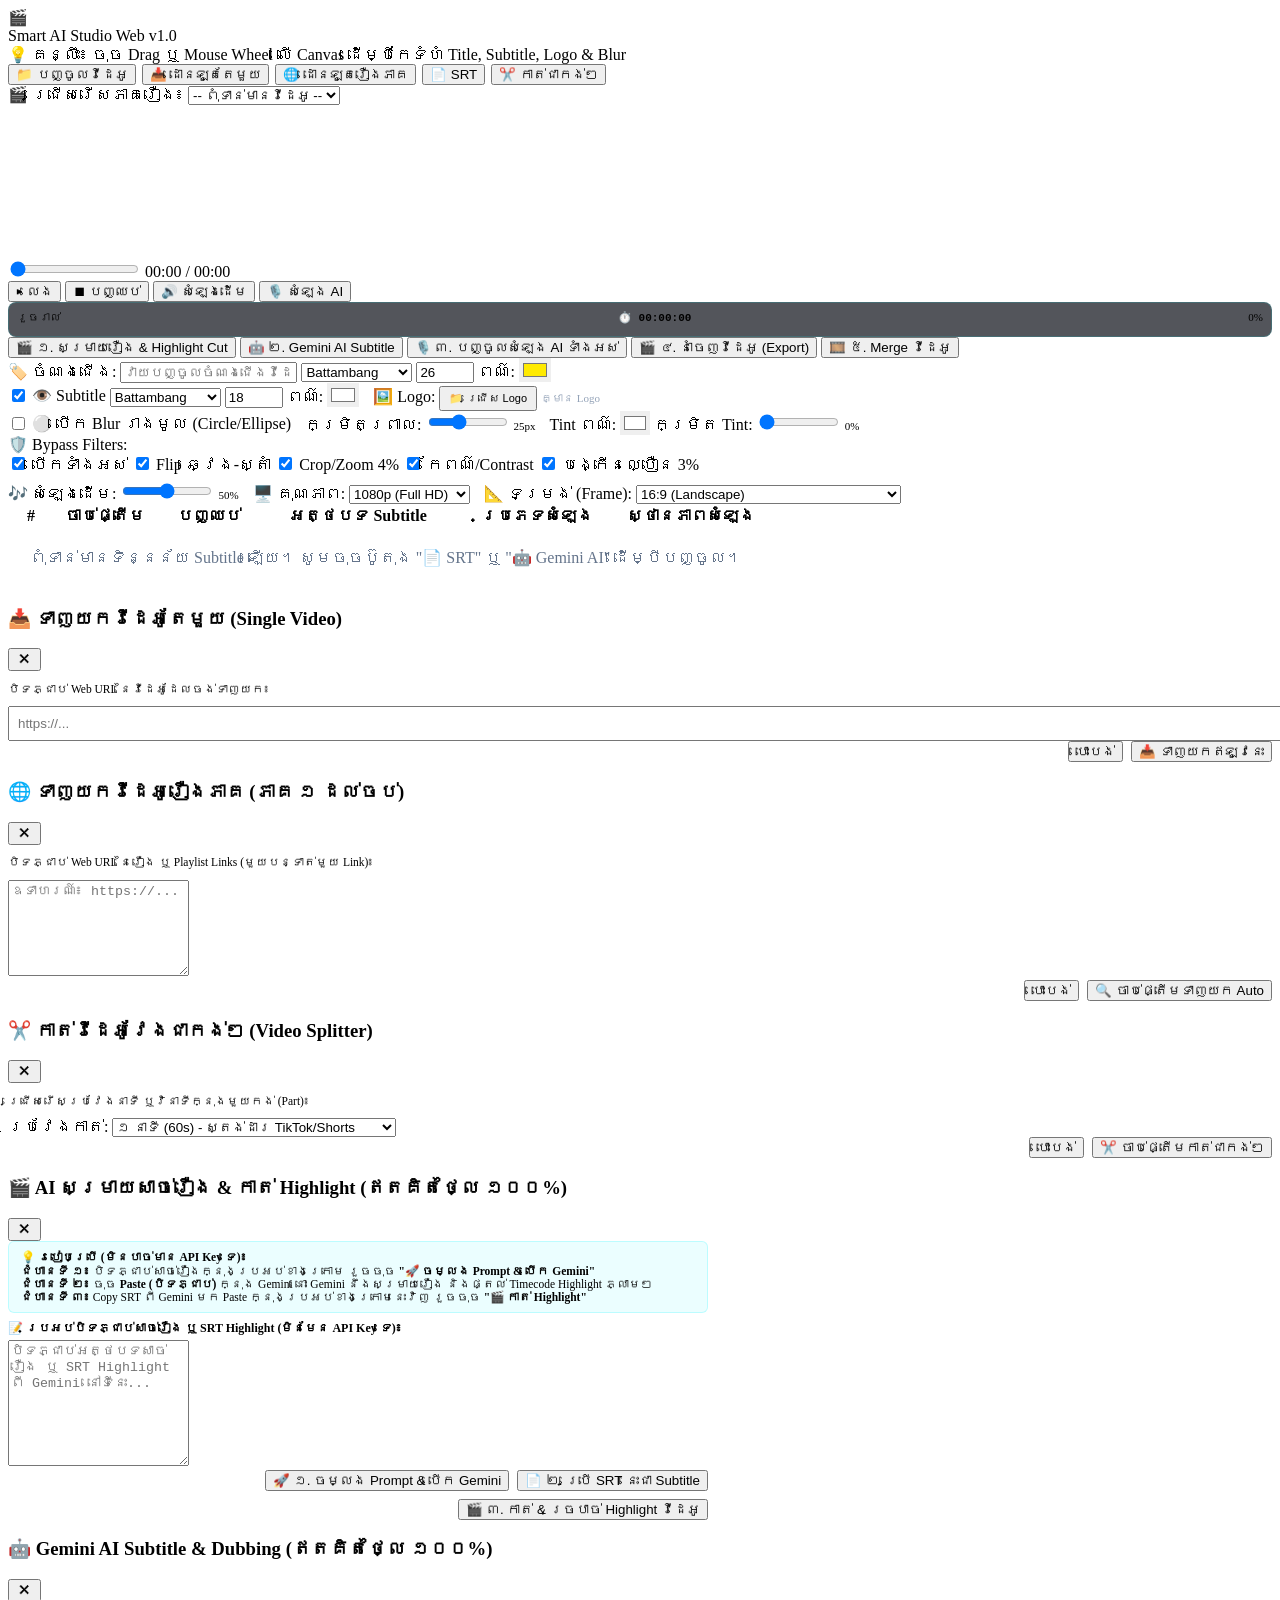
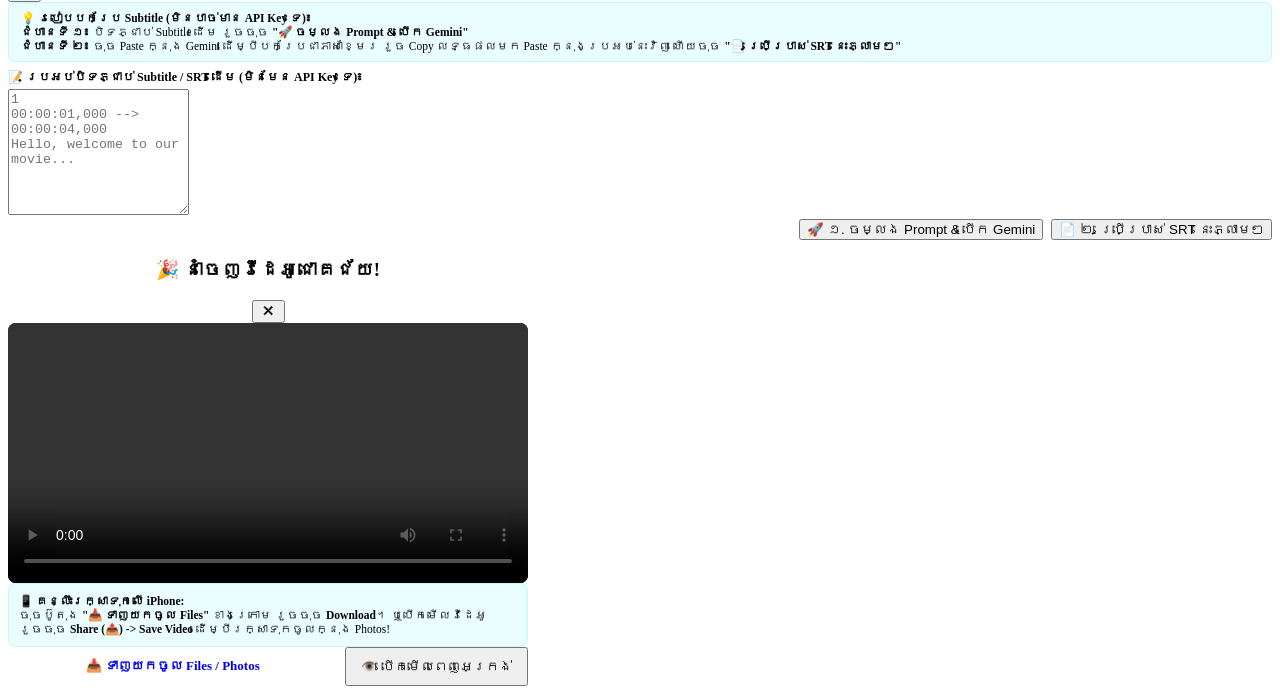
==== index.html @ 4a19218b "Add files via upload" ====
<!DOCTYPE html>
<html lang="km">
<head>
    <meta charset="UTF-8">
    <meta name="viewport" content="width=device-width, initial-scale=1.0">
    <title>Smart AI Studio Web - កម្មវិធីបញ្ចូលសំឡេង AI & កាត់តវីដេអូ</title>
    <link rel="stylesheet" href="css/style.css?v=3.0">
</head>


<body>

    <!-- Header -->
    <header>
        <div class="logo-area">
            <div class="logo-icon">🎬</div>
            <div class="app-title">Smart AI Studio Web v1.0</div>
        </div>
        <div class="header-status" id="header-status-text">
            <span>💡 គន្លឹះ៖ ចុច Drag ឬ Mouse Wheel លើ Canvas ដើម្បីកែទំហំ Title, Subtitle, Logo & Blur</span>
        </div>
    </header>

    <!-- Main Workspace -->
    <div class="main-wrapper">

        <!-- LEFT PANEL: Video Player & Episode Manager -->
        <div class="panel">
            <div style="display: flex; gap: 6px; flex-wrap: wrap;">
                <input type="file" id="video-file-input" accept="video/*" style="display: none;">
                <button class="btn btn-blue" id="btn-browse-video">📁 បញ្ចូលវីដេអូ</button>
                <button class="btn btn-teal" id="btn-modal-single-dl">📥 ដោនឡូតតែមួយ</button>
                <button class="btn btn-purple" id="btn-modal-download">🌐 ដោនឡូតរឿងភាគ</button>
                <input type="file" id="srt-file-input" accept=".srt" style="display: none;">
                <button class="btn btn-green" id="btn-browse-srt">📄 SRT</button>
                <button class="btn btn-orange" id="btn-modal-split">✂️ កាត់ជាកង់ៗ</button>
            </div>

            <!-- Series Episode Dropdown -->
            <div class="series-select-box">
                <label>🎬 ជ្រើសរើសភាគរឿង៖</label>
                <select id="select-episode" style="flex: 1;">
                    <option value="">-- ពុំទាន់មានវីដេអូ --</option>
                </select>
            </div>

            <!-- Video Player & Canvas Interactive Overlay -->
            <div class="video-canvas-container" id="canvas-container">
                <video id="main-video" playsinline crossOrigin="anonymous"></video>
                <canvas id="overlay-canvas"></canvas>
            </div>

            <!-- Player Controls -->
            <div class="player-controls">
                <div class="slider-row">
                    <input type="range" id="video-seek-slider" min="0" max="100" value="0" step="0.1">
                    <span class="time-display" id="time-display">00:00 / 00:00</span>
                </div>
                <div class="playback-buttons">
                    <button class="btn btn-blue" id="btn-play-pause">▶ លេង</button>
                    <button class="btn btn-stop" id="btn-stop">⏹ បញ្ឈប់</button>
                    <button class="btn btn-orange" id="btn-mute-orig">🔊 សំឡេងដើម</button>
                    <button class="btn btn-teal" id="btn-mute-tts">🎙️ សំឡេង AI</button>
                </div>
            </div>

            <!-- Progress Bar & Timer Status -->
            <div style="display: flex; flex-direction: column; gap: 4px; background: rgba(10, 14, 22, 0.7); padding: 8px; border-radius: 8px; border: 1px solid rgba(0, 242, 254, 0.15);">
                <div style="display: flex; justify-content: space-between; font-size: 11px; color: var(--accent-cyan);">
                    <span id="task-status-label">រួចរាល់</span>
                    <span id="task-timer-label" style="color: var(--accent-gold); font-weight: bold; font-family: monospace;">⏱️ 00:00:00</span>
                    <span id="task-progress-percent">0%</span>
                </div>
                <div class="progress-container">
                    <div class="progress-bar-fill" id="progress-bar-fill"></div>
                </div>
            </div>
        </div>

        <!-- RIGHT PANEL: AI Workflow, Overlays & Subtitles -->
        <div class="panel">
            
            <!-- Top Workflow Actions -->
            <div class="top-action-bar">
                <button class="btn btn-purple" id="btn-modal-recap">🎬 ១. សម្រាយរឿង & Highlight Cut</button>
                <button class="btn btn-green" id="btn-modal-gemini">🤖 ២. Gemini AI Subtitle</button>
                <button class="btn btn-blue" id="btn-batch-tts">🎙️ ៣. បញ្ចូលសំឡេង AI ទាំងអស់</button>
                <button class="btn btn-export" id="btn-export-video">🎬 ៤. នាំចេញវីដេអូ (Export)</button>
                <button class="btn btn-purple" id="btn-merge-all">🎞️ ៥. Merge វីដេអូ</button>
            </div>

            <!-- Overlay Configuration Box (Title, Subtitle, Logo, Circle Blur, Anti-Copyright) -->
            <div class="overlay-options-card">
                
                <!-- Row 1: Title -->
                <div class="option-row">
                    <label style="color: var(--accent-gold);">🏷️ ចំណងជើង:</label>
                    <input type="text" id="input-title-text" placeholder="វាយបញ្ចូលចំណងជើងវីដេអូ..." style="flex: 1;">
                    
                    <select id="select-title-font">
                        <option value="Battambang">Battambang</option>
                        <option value="Kantumruy Pro">Kantumruy Pro</option>
                    </select>

                    <input type="number" id="input-title-size" value="26" min="12" max="100" style="width: 50px;">
                    
                    <label>ពណ៌:</label>
                    <input type="color" id="input-title-color" value="#FFEA00" style="width: 32px; height: 24px; border: none; cursor: pointer;">
                </div>

                <!-- Row 2: Subtitle & Logo -->
                <div class="option-row">
                    <label style="color: var(--accent-green); display: inline-flex; align-items: center; gap: 4px;">
                        <input type="checkbox" id="chk-show-subtitles" checked> 👁️ Subtitle
                    </label>

                    <select id="select-sub-font">
                        <option value="Battambang">Battambang</option>
                        <option value="Kantumruy Pro">Kantumruy Pro</option>
                    </select>
                    
                    <input type="number" id="input-sub-size" value="18" min="10" max="60" style="width: 50px;">
                    
                    <label>ពណ៌:</label>
                    <input type="color" id="input-sub-color" value="#FFFFFF" style="width: 32px; height: 24px; border: none; cursor: pointer;">

                    <label style="color: var(--accent-cyan); margin-left: 10px;">🖼️ Logo:</label>
                    <input type="file" id="logo-file-input" accept="image/*" style="display: none;">
                    <button class="btn btn-teal" id="btn-browse-logo" style="padding: 4px 8px; font-size: 11px;">📁 ជ្រើស Logo</button>
                    <span id="label-logo-name" style="font-size: 11px; color: #94a3b8;">គ្មាន Logo</span>
                </div>

                <!-- Row 3: Circle / Ellipse Blur -->
                <div class="option-row">
                    <label style="color: var(--accent-cyan); display: inline-flex; align-items: center; gap: 4px;">
                        <input type="checkbox" id="chk-blur"> ⚪ បើក Blur រាងមូល (Circle/Ellipse)
                    </label>

                    <label style="color: var(--accent-gold); margin-left: 10px;">កម្រិតព្រាល:</label>
                    <input type="range" id="slider-blur-strength" min="5" max="60" value="25" style="width: 80px;">
                    <span id="label-blur-strength-val" style="font-size: 11px; color: var(--accent-gold);">25px</span>

                    <label style="margin-left: 10px;">Tint ពណ៌:</label>
                    <input type="color" id="input-blur-tint" value="#FFFFFF" style="width: 30px; height: 24px; border: none; cursor: pointer;">

                    <label>កម្រិត Tint:</label>
                    <input type="range" id="slider-blur-opacity" min="0" max="100" value="0" style="width: 80px;">
                    <span id="label-blur-opacity-val" style="font-size: 11px; color: var(--accent-gold);">0%</span>
                </div>

                <!-- Row 4: Anti-Copyright Bypass Filters -->
                <div class="option-row">
                    <label style="color: var(--accent-pink);">🛡️ Bypass Filters:</label>
                    <div class="checkbox-group">
                        <label><input type="checkbox" id="chk-anti-detect" checked> បើកទាំងអស់</label>
                        <label><input type="checkbox" id="chk-flip" checked> Flip ឆ្វេង-ស្តាំ</label>
                        <label><input type="checkbox" id="chk-crop" checked> Crop/Zoom 4%</label>
                        <label><input type="checkbox" id="chk-color" checked> កែពណ៌/Contrast</label>
                        <label><input type="checkbox" id="chk-speed" checked> បង្កើនល្បឿន 3%</label>
                    </div>
                </div>

                <!-- Row 5: Export Settings & Background Volume -->
                <div class="option-row" style="border-top: 1px solid rgba(255,255,255,0.06); padding-top: 6px;">
                    <label style="color: var(--accent-cyan);">🎶 សំឡេងដើម:</label>
                    <input type="range" id="slider-bg-vol" min="0" max="100" value="50" style="width: 90px;">
                    <span id="label-bg-vol-val" style="font-size: 11px; color: var(--accent-gold); min-width: 35px;">50%</span>

                    <label style="margin-left: 10px;">🖥️ គុណភាព:</label>
                    <select id="select-resolution">
                        <option value="720p (HD)">720p (HD)</option>
                        <option value="1080p (Full HD)" selected>1080p (Full HD)</option>
                        <option value="2K (1440p)">2K (1440p)</option>
                        <option value="4K (2160p UHD)">4K (2160p UHD)</option>
                        <option value="Original">Original</option>
                    </select>

                    <label style="margin-left: 10px;">📐 ទម្រង់ (Frame):</label>
                    <select id="select-aspect-ratio">
                        <option value="16:9 (YouTube/Landscape)" selected>16:9 (Landscape)</option>
                        <option value="9:16 (TikTok/Reels - Blur Background)">9:16 (TikTok - Blur Background ពេញលេញ)</option>
                        <option value="9:16 (TikTok/Reels - Crop Fit)">9:16 (TikTok - Crop Fit)</option>
                        <option value="Original">Original</option>
                    </select>
                </div>
            </div>

            <!-- Subtitle Data Table -->
            <div class="table-container">
                <table id="subtitles-table">
                    <thead>
                        <tr>
                            <th style="width: 40px;">#</th>
                            <th style="width: 100px;">ចាប់ផ្តើម</th>
                            <th style="width: 100px;">បញ្ឈប់</th>
                            <th>អត្ថបទ Subtitle</th>
                            <th style="width: 160px;">ប្រភេទសំឡេង</th>
                            <th style="width: 140px; text-align: center;">ស្ថានភាពសំឡេង</th>
                        </tr>
                    </thead>
                    <tbody id="subtitles-tbody">
                        <tr>
                            <td colspan="6" style="text-align: center; color: #64748b; padding: 20px;">ពុំទាន់មានទិន្នន័យ Subtitle ឡើយ។ សូមចុចប៊ូតុង "📄 SRT" ឬ "🤖 Gemini AI" ដើម្បីបញ្ចូល។</td>
                        </tr>
                    </tbody>
                </table>
            </div>
        </div>
    </div>

    <!-- MODAL: Single Video Download -->
    <div class="modal-overlay" id="modal-single-download">
        <div class="modal-card">
            <div class="modal-header">
                <h3>📥 ទាញយកវីដេអូតែមួយ (Single Video)</h3>
                <button class="btn btn-stop" id="btn-close-modal-single-dl" style="padding: 2px 8px;">✕</button>
            </div>
            <p style="font-size: 11.5px; color: var(--accent-cyan);">បិទភ្ជាប់ Web URL នៃវីដេអូដែលចង់ទាញយក៖</p>
            <input type="text" id="txt-single-download-url" placeholder="https://..." style="width: 100%; padding: 8px;">
            <div style="display: flex; justify-content: flex-end; gap: 8px;">
                <button class="btn btn-stop" id="btn-cancel-single-dl">បោះបង់</button>
                <button class="btn btn-teal" id="btn-start-single-dl">📥 ទាញយកឥឡូវនេះ</button>
            </div>
        </div>
    </div>

    <!-- MODAL: Scrape & Download Series -->
    <div class="modal-overlay" id="modal-download">
        <div class="modal-card">
            <div class="modal-header">
                <h3>🌐 ទាញយកវីដេអូរឿងភាគ (ភាគ ១ ដល់ចប់)</h3>
                <button class="btn btn-stop" id="btn-close-modal-download" style="padding: 2px 8px;">✕</button>
            </div>
            <p style="font-size: 11.5px; color: var(--accent-cyan);">បិទភ្ជាប់ Web URL នៃរឿង ឬ Playlist Links (មួយបន្ទាត់មួយ Link)៖</p>
            <textarea id="txt-download-urls" rows="6" placeholder="ឧទាហរណ៍៖ https://..."></textarea>
            <div style="display: flex; justify-content: flex-end; gap: 8px;">
                <button class="btn btn-stop" id="btn-cancel-download">បោះបង់</button>
                <button class="btn btn-purple" id="btn-start-download">🔍 ចាប់ផ្តើមទាញយក Auto</button>
            </div>
        </div>
    </div>

    <!-- MODAL: Video Splitter (Chunk by Chunk) -->
    <div class="modal-overlay" id="modal-split">
        <div class="modal-card">
            <div class="modal-header">
                <h3>✂️ កាត់វីដេអូវែងជាកង់ៗ (Video Splitter)</h3>
                <button class="btn btn-stop" id="btn-close-modal-split" style="padding: 2px 8px;">✕</button>
            </div>
            <p style="font-size: 11.5px; color: var(--accent-cyan);">ជ្រើសរើសប្រវែងនាទី ឬវិនាទីក្នុងមួយកង់ (Part)៖</p>
            
            <div class="option-row">
                <label>ប្រវែងកាត់:</label>
                <select id="select-split-preset" style="flex: 1;">
                    <option value="60">១ នាទី (60s) - ស្តង់ដារ TikTok/Shorts</option>
                    <option value="180">៣ នាទី (180s) - ស្តង់ដារ Facebook Reels</option>
                    <option value="300">៥ នាទី (300s)</option>
                    <option value="600">១០ នាទី (600s)</option>
                    <option value="custom">កំណត់វិនាទីដោយខ្លួនឯង...</option>
                </select>
                <input type="number" id="txt-custom-split-sec" value="60" min="5" style="width: 70px; display: none;">
            </div>

            <div style="display: flex; justify-content: flex-end; gap: 8px;">
                <button class="btn btn-stop" id="btn-cancel-split">បោះបង់</button>
                <button class="btn btn-orange" id="btn-start-split">✂️ ចាប់ផ្តើមកាត់ជាកង់ៗ</button>
            </div>
        </div>
    </div>

    <!-- MODAL: AI Movie Recap & Highlight Cutter -->
    <div class="modal-overlay" id="modal-recap">
        <div class="modal-card" style="width: 700px;">
            <div class="modal-header">
                <h3>🎬 AI សម្រាយសាច់រឿង & កាត់ Highlight (ឥតគិតថ្លៃ ១០០%)</h3>
                <button class="btn btn-stop" id="btn-close-modal-recap" style="padding: 2px 8px;">✕</button>
            </div>
            <div style="background: rgba(0, 242, 254, 0.08); padding: 8px 12px; border-radius: 6px; border: 1px solid rgba(0, 242, 254, 0.2); margin-bottom: 8px; font-size: 11.5px; color: var(--accent-cyan);">
                💡 <b>របៀបប្រើ (មិនបាច់មាន API Key ទេ)៖</b><br>
                <b>ជំហានទី ១៖</b> បិទភ្ជាប់សាច់រឿងក្នុងប្រអប់ខាងក្រោម រួចចុច <b>"🚀 ចម្លង Prompt & បើក Gemini"</b><br>
                <b>ជំហានទី ២៖</b> ចុច <b>Paste (បិទភ្ជាប់)</b> ក្នុង Gemini នោះ Gemini នឹងសម្រាយរឿង និងផ្តល់ Timecode Highlight ភ្លាមៗ<br>
                <b>ជំហានទី ៣៖</b> Copy SRT ពី Gemini មក Paste ក្នុងប្រអប់ខាងក្រោមនេះវិញ រួចចុច <b>"🎬 កាត់ Highlight"</b>
            </div>
            <label style="font-size: 12px; font-weight: bold; color: var(--accent-cyan); display: block; margin-bottom: 4px;">
                📝 ប្រអប់បិទភ្ជាប់សាច់រឿង ឬ SRT Highlight (មិនមែន API Key ទេ)៖
            </label>
            <textarea id="txt-recap-input" rows="8" placeholder="បិទភ្ជាប់អត្ថបទសាច់រឿង ឬ SRT Highlight ពី Gemini នៅទីនេះ..."></textarea>
            <div style="display: flex; justify-content: flex-end; gap: 8px; flex-wrap: wrap;">
                <button class="btn btn-blue" id="btn-auto-open-gemini-recap">🚀 ១. ចម្លង Prompt & បើក Gemini</button>
                <button class="btn btn-green" id="btn-load-recap-srt">📄 ២. ប្រើ SRT នេះជា Subtitle</button>
                <button class="btn btn-export" id="btn-extract-highlights">🎬 ៣. កាត់ & ច្របាច់ Highlight វីដេអូ</button>
            </div>
        </div>
    </div>

    <!-- MODAL: Gemini AI Translation -->
    <div class="modal-overlay" id="modal-gemini">
        <div class="modal-card">
            <div class="modal-header">
                <h3>🤖 Gemini AI Subtitle & Dubbing (ឥតគិតថ្លៃ ១០០%)</h3>
                <button class="btn btn-stop" id="btn-close-modal-gemini" style="padding: 2px 8px;">✕</button>
            </div>
            <div style="background: rgba(0, 242, 254, 0.08); padding: 8px 12px; border-radius: 6px; border: 1px solid rgba(0, 242, 254, 0.2); margin-bottom: 8px; font-size: 11.5px; color: var(--accent-cyan);">
                💡 <b>របៀបបកប្រែ Subtitle (មិនបាច់មាន API Key ទេ)៖</b><br>
                <b>ជំហានទី ១៖</b> បិទភ្ជាប់ Subtitle ដើម រួចចុច <b>"🚀 ចម្លង Prompt & បើក Gemini"</b><br>
                <b>ជំហានទី ២៖</b> ចុច Paste ក្នុង Gemini ដើម្បីបកប្រែជាភាសាខ្មែរ រួច Copy លទ្ធផលមក Paste ក្នុងប្រអប់នេះវិញ ហើយចុច <b>"📄 ប្រើប្រាស់ SRT នេះភ្លាមៗ"</b>
            </div>
            <label style="font-size: 12px; font-weight: bold; color: var(--accent-cyan); display: block; margin-bottom: 4px;">
                📝 ប្រអប់បិទភ្ជាប់ Subtitle / SRT ដើម (មិនមែន API Key ទេ)៖
            </label>
            <textarea id="txt-gemini-input" rows="8" placeholder="1&#10;00:00:01,000 --> 00:00:04,000&#10;Hello, welcome to our movie..."></textarea>
            <div style="display: flex; justify-content: flex-end; gap: 8px; flex-wrap: wrap;">
                <button class="btn btn-blue" id="btn-auto-open-gemini-sub">🚀 ១. ចម្លង Prompt & បើក Gemini</button>
                <button class="btn btn-green" id="btn-parse-direct-srt">📄 ២. ប្រើប្រាស់ SRT នេះភ្លាមៗ</button>
            </div>
        </div>
    </div>



    <!-- MODAL: Export Result & Direct Download to Mobile Files -->
    <div class="modal-overlay" id="modal-export-result">
        <div class="modal-card" style="max-width: 520px; text-align: center;">
            <div class="modal-header">
                <h3 style="color: var(--accent-green);">🎉 នាំចេញវីដេអូជោគជ័យ!</h3>
                <button class="btn btn-stop" id="btn-close-modal-export" style="padding: 2px 8px;">✕</button>
            </div>
            
            <!-- Video Preview -->
            <div style="background: #000; border-radius: 8px; overflow: hidden; max-height: 280px; display: flex; justify-content: center;">
                <video id="export-result-video" controls playsinline style="max-height: 280px; width: 100%; object-fit: contain;"></video>
            </div>

            <div style="background: rgba(0, 242, 254, 0.08); padding: 10px; border-radius: 8px; border: 1px solid rgba(0, 242, 254, 0.2); font-size: 11.5px; color: var(--accent-cyan); text-align: left;">
                📱 <b>គន្លឹះរក្សាទុកលើ iPhone:</b><br>
                ចុចប៊ូតុង <b>"📥 ទាញយកចូល Files"</b> ខាងក្រោម រួចចុច <b>Download</b>។ ឬបើកមើលវីដេអូ រួចចុច <b>Share (📤) -> Save Video</b> ដើម្បីរក្សាទុកចូលក្នុង Photos!
            </div>

            <div style="display: flex; gap: 8px; justify-content: center; flex-wrap: wrap;">
                <a id="link-direct-download" href="#" download class="btn btn-green" style="flex: 1; padding: 10px 14px; font-size: 13px; font-weight: bold; text-decoration: none; display: flex; align-items: center; justify-content: center; gap: 6px;">
                    📥 ទាញយកចូល Files / Photos
                </a>
                <button class="btn btn-blue" id="btn-open-newtab" style="padding: 10px 14px;">
                    👁️ បើកមើលពេញអេក្រង់
                </button>
            </div>
        </div>
    </div>

    <!-- Audio Player for TTS Sync -->
    <audio id="tts-audio-player" style="display: none;"></audio>

    <script src="js/app.js?v=3.0"></script>
</body>
</html>
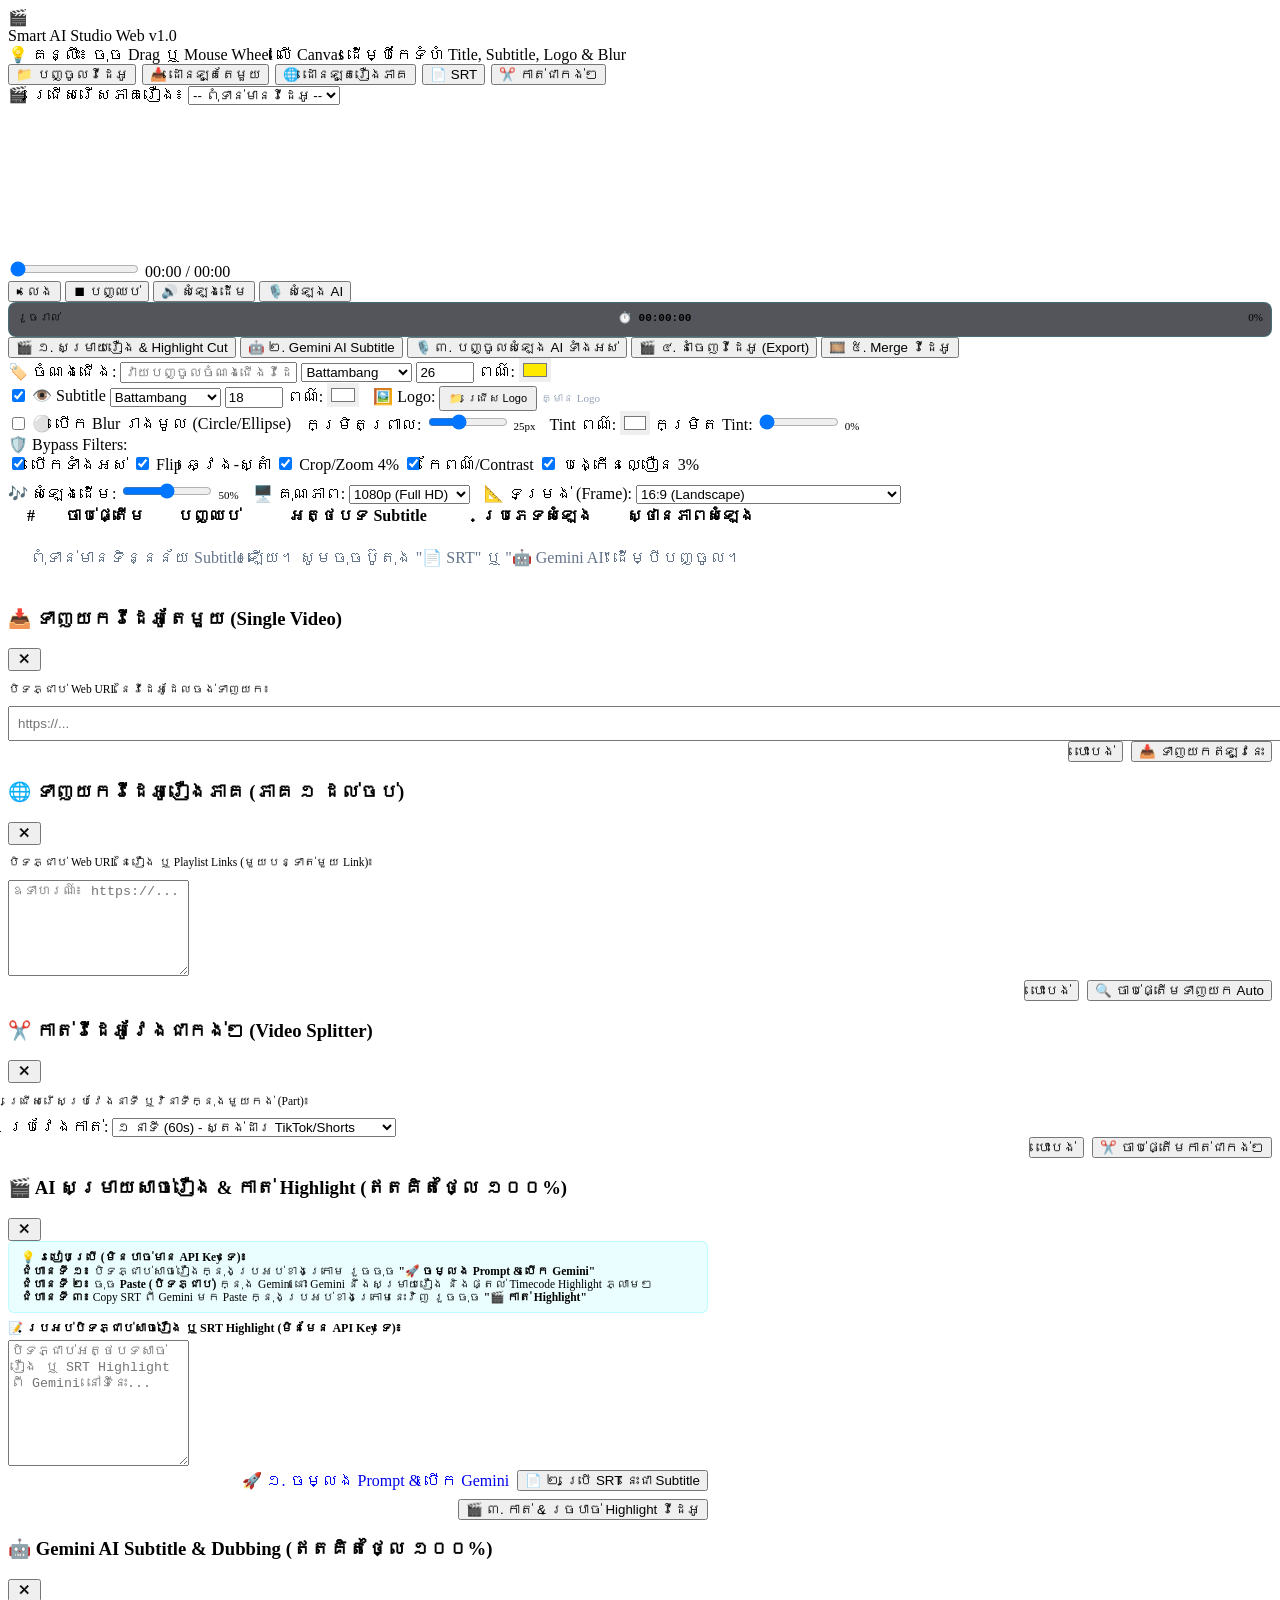
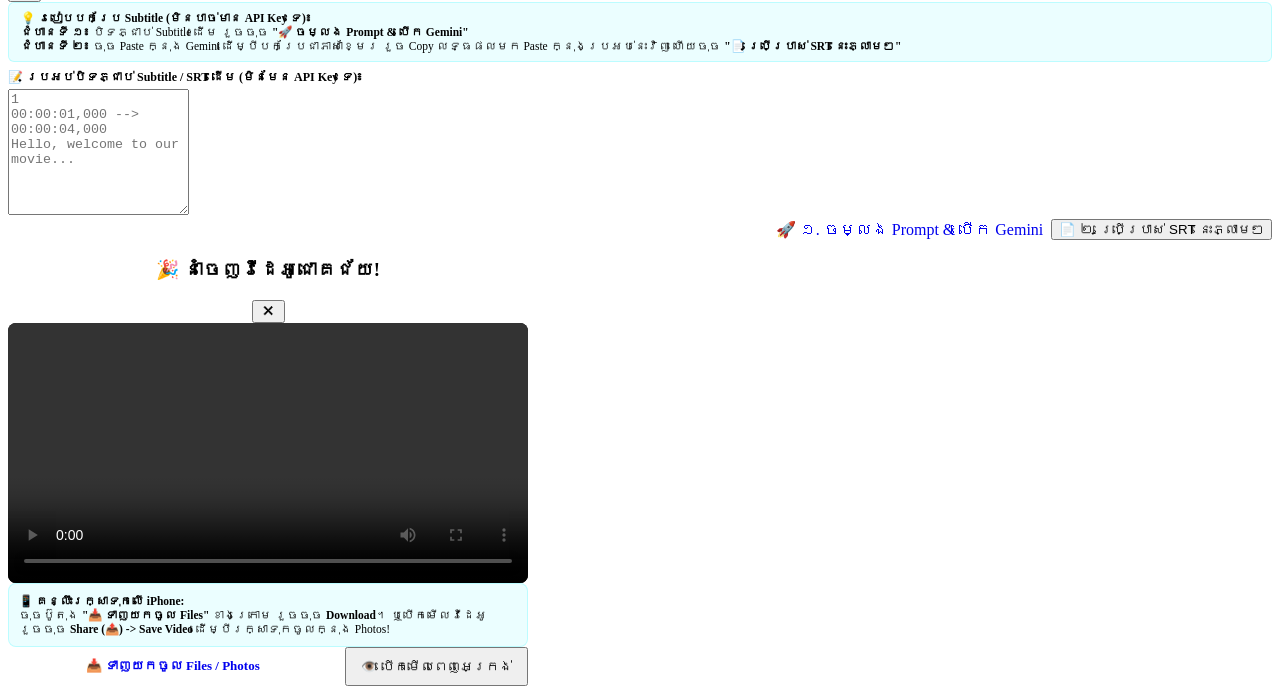
==== commit 34e5d627: "Add files via upload" ====
--- a/index.html
+++ b/index.html
@@ -286,7 +286,7 @@
             </label>
             <textarea id="txt-recap-input" rows="8" placeholder="បិទភ្ជាប់អត្ថបទសាច់រឿង ឬ SRT Highlight ពី Gemini នៅទីនេះ..."></textarea>
             <div style="display: flex; justify-content: flex-end; gap: 8px; flex-wrap: wrap;">
-                <button class="btn btn-blue" id="btn-auto-open-gemini-recap">🚀 ១. ចម្លង Prompt & បើក Gemini</button>
+                <a href="https://gemini.google.com/app" target="_blank" rel="noopener noreferrer" class="btn btn-blue" id="btn-auto-open-gemini-recap" style="text-decoration: none; display: inline-flex; align-items: center; justify-content: center; gap: 4px;">🚀 ១. ចម្លង Prompt & បើក Gemini</a>
                 <button class="btn btn-green" id="btn-load-recap-srt">📄 ២. ប្រើ SRT នេះជា Subtitle</button>
                 <button class="btn btn-export" id="btn-extract-highlights">🎬 ៣. កាត់ & ច្របាច់ Highlight វីដេអូ</button>
             </div>
@@ -310,7 +310,7 @@
             </label>
             <textarea id="txt-gemini-input" rows="8" placeholder="1&#10;00:00:01,000 --> 00:00:04,000&#10;Hello, welcome to our movie..."></textarea>
             <div style="display: flex; justify-content: flex-end; gap: 8px; flex-wrap: wrap;">
-                <button class="btn btn-blue" id="btn-auto-open-gemini-sub">🚀 ១. ចម្លង Prompt & បើក Gemini</button>
+                <a href="https://gemini.google.com/app" target="_blank" rel="noopener noreferrer" class="btn btn-blue" id="btn-auto-open-gemini-sub" style="text-decoration: none; display: inline-flex; align-items: center; justify-content: center; gap: 4px;">🚀 ១. ចម្លង Prompt & បើក Gemini</a>
                 <button class="btn btn-green" id="btn-parse-direct-srt">📄 ២. ប្រើប្រាស់ SRT នេះភ្លាមៗ</button>
             </div>
         </div>
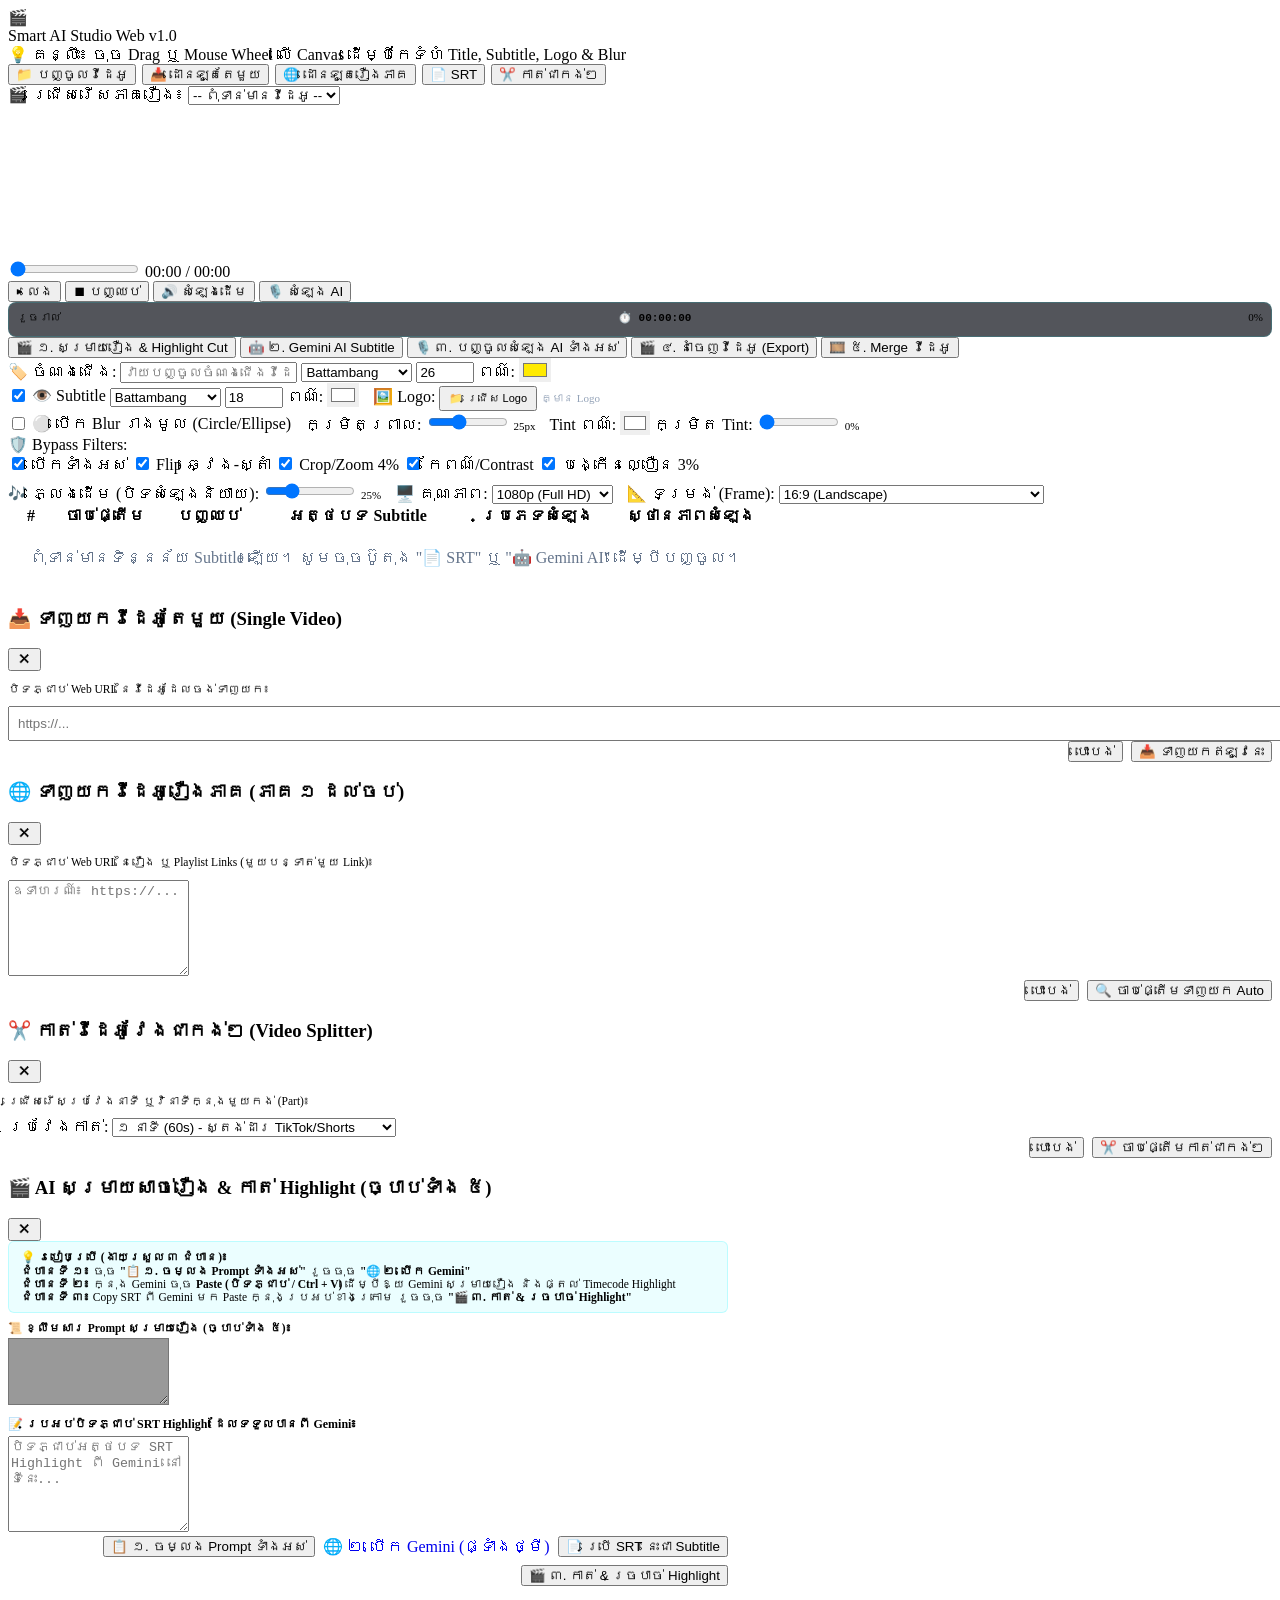
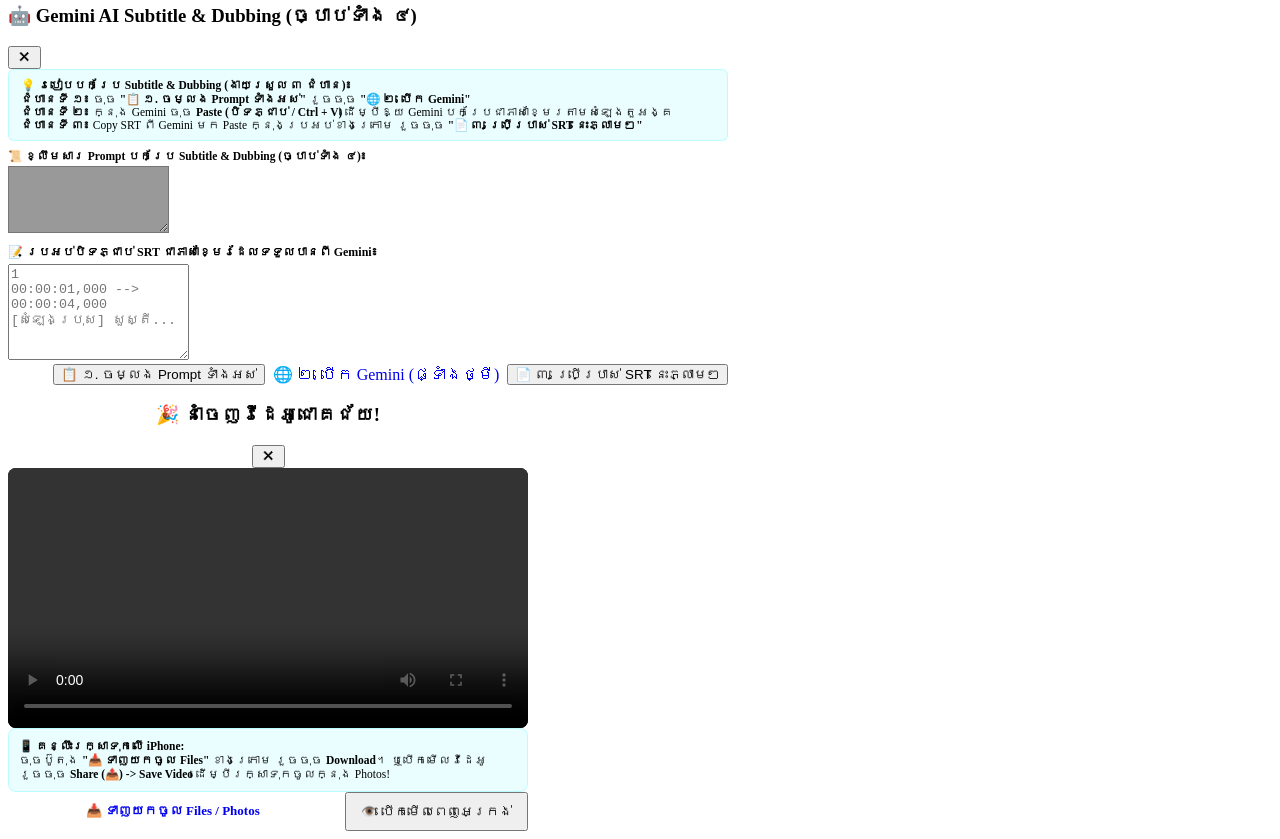
==== commit af5c4e7a: "Add files via upload" ====
--- a/index.html
+++ b/index.html
@@ -162,9 +162,9 @@
 
                 <!-- Row 5: Export Settings & Background Volume -->
                 <div class="option-row" style="border-top: 1px solid rgba(255,255,255,0.06); padding-top: 6px;">
-                    <label style="color: var(--accent-cyan);">🎶 សំឡេងដើម:</label>
-                    <input type="range" id="slider-bg-vol" min="0" max="100" value="50" style="width: 90px;">
-                    <span id="label-bg-vol-val" style="font-size: 11px; color: var(--accent-gold); min-width: 35px;">50%</span>
+                    <label style="color: var(--accent-cyan);">🎶 ភ្លេងដើម (បិទសំឡេងនិយាយ):</label>
+                    <input type="range" id="slider-bg-vol" min="0" max="100" value="25" style="width: 90px;">
+                    <span id="label-bg-vol-val" style="font-size: 11px; color: var(--accent-gold); min-width: 35px;">25%</span>
 
                     <label style="margin-left: 10px;">🖥️ គុណភាព:</label>
                     <select id="select-resolution">
@@ -270,48 +270,71 @@
 
     <!-- MODAL: AI Movie Recap & Highlight Cutter -->
     <div class="modal-overlay" id="modal-recap">
-        <div class="modal-card" style="width: 700px;">
-            <div class="modal-header">
-                <h3>🎬 AI សម្រាយសាច់រឿង & កាត់ Highlight (ឥតគិតថ្លៃ ១០០%)</h3>
+        <div class="modal-card" style="width: 720px; max-width: 95vw;">
+            <div class="modal-header">
+                <h3>🎬 AI សម្រាយសាច់រឿង & កាត់ Highlight (ច្បាប់ទាំង ៥)</h3>
                 <button class="btn btn-stop" id="btn-close-modal-recap" style="padding: 2px 8px;">✕</button>
             </div>
             <div style="background: rgba(0, 242, 254, 0.08); padding: 8px 12px; border-radius: 6px; border: 1px solid rgba(0, 242, 254, 0.2); margin-bottom: 8px; font-size: 11.5px; color: var(--accent-cyan);">
-                💡 <b>របៀបប្រើ (មិនបាច់មាន API Key ទេ)៖</b><br>
-                <b>ជំហានទី ១៖</b> បិទភ្ជាប់សាច់រឿងក្នុងប្រអប់ខាងក្រោម រួចចុច <b>"🚀 ចម្លង Prompt & បើក Gemini"</b><br>
-                <b>ជំហានទី ២៖</b> ចុច <b>Paste (បិទភ្ជាប់)</b> ក្នុង Gemini នោះ Gemini នឹងសម្រាយរឿង និងផ្តល់ Timecode Highlight ភ្លាមៗ<br>
-                <b>ជំហានទី ៣៖</b> Copy SRT ពី Gemini មក Paste ក្នុងប្រអប់ខាងក្រោមនេះវិញ រួចចុច <b>"🎬 កាត់ Highlight"</b>
-            </div>
+                💡 <b>របៀបប្រើ (ងាយស្រួល ៣ ជំហាន)៖</b><br>
+                <b>ជំហានទី ១៖</b> ចុច <b>"📋 ១. ចម្លង Prompt ទាំងអស់"</b> រួចចុច <b>"🌐 ២. បើក Gemini"</b><br>
+                <b>ជំហានទី ២៖</b> ក្នុង Gemini ចុច <b>Paste (បិទភ្ជាប់ / Ctrl + V)</b> ដើម្បីឱ្យ Gemini សម្រាយរឿង និងផ្តល់ Timecode Highlight<br>
+                <b>ជំហានទី ៣៖</b> Copy SRT ពី Gemini មក Paste ក្នុងប្រអប់ខាងក្រោម រួចចុច <b>"🎬 ៣. កាត់ & ច្របាច់ Highlight"</b>
+            </div>
+
+            <!-- Prompt Preview Box -->
+            <div style="margin-bottom: 8px;">
+                <label style="font-size: 11.5px; font-weight: bold; color: var(--accent-gold); display: block; margin-bottom: 3px;">
+                    📜 ខ្លឹមសារ Prompt សម្រាយរឿង (ច្បាប់ទាំង ៥)៖
+                </label>
+                <textarea id="txt-recap-prompt-preview" rows="4" readonly style="font-size: 11px; background: rgba(0,0,0,0.4); color: #94a3b8; line-height: 1.4;"></textarea>
+            </div>
+
             <label style="font-size: 12px; font-weight: bold; color: var(--accent-cyan); display: block; margin-bottom: 4px;">
-                📝 ប្រអប់បិទភ្ជាប់សាច់រឿង ឬ SRT Highlight (មិនមែន API Key ទេ)៖
+                📝 ប្រអប់បិទភ្ជាប់ SRT Highlight ដែលទទួលបានពី Gemini៖
             </label>
-            <textarea id="txt-recap-input" rows="8" placeholder="បិទភ្ជាប់អត្ថបទសាច់រឿង ឬ SRT Highlight ពី Gemini នៅទីនេះ..."></textarea>
+            <textarea id="txt-recap-input" rows="6" placeholder="បិទភ្ជាប់អត្ថបទ SRT Highlight ពី Gemini នៅទីនេះ..."></textarea>
+            
             <div style="display: flex; justify-content: flex-end; gap: 8px; flex-wrap: wrap;">
-                <a href="https://gemini.google.com/app" target="_blank" rel="noopener noreferrer" class="btn btn-blue" id="btn-auto-open-gemini-recap" style="text-decoration: none; display: inline-flex; align-items: center; justify-content: center; gap: 4px;">🚀 ១. ចម្លង Prompt & បើក Gemini</a>
-                <button class="btn btn-green" id="btn-load-recap-srt">📄 ២. ប្រើ SRT នេះជា Subtitle</button>
-                <button class="btn btn-export" id="btn-extract-highlights">🎬 ៣. កាត់ & ច្របាច់ Highlight វីដេអូ</button>
+                <button class="btn btn-blue" id="btn-copy-recap-prompt">📋 ១. ចម្លង Prompt ទាំងអស់</button>
+                <a href="https://gemini.google.com/app" target="_blank" rel="noopener noreferrer" class="btn btn-purple" id="btn-auto-open-gemini-recap" style="text-decoration: none; display: inline-flex; align-items: center; justify-content: center; gap: 4px;">🌐 ២. បើក Gemini (ផ្ទាំងថ្មី)</a>
+                <button class="btn btn-green" id="btn-load-recap-srt">📄 ប្រើ SRT នេះជា Subtitle</button>
+                <button class="btn btn-export" id="btn-extract-highlights">🎬 ៣. កាត់ & ច្របាច់ Highlight</button>
             </div>
         </div>
     </div>
 
     <!-- MODAL: Gemini AI Translation -->
     <div class="modal-overlay" id="modal-gemini">
-        <div class="modal-card">
-            <div class="modal-header">
-                <h3>🤖 Gemini AI Subtitle & Dubbing (ឥតគិតថ្លៃ ១០០%)</h3>
+        <div class="modal-card" style="width: 720px; max-width: 95vw;">
+            <div class="modal-header">
+                <h3>🤖 Gemini AI Subtitle & Dubbing (ច្បាប់ទាំង ៤)</h3>
                 <button class="btn btn-stop" id="btn-close-modal-gemini" style="padding: 2px 8px;">✕</button>
             </div>
             <div style="background: rgba(0, 242, 254, 0.08); padding: 8px 12px; border-radius: 6px; border: 1px solid rgba(0, 242, 254, 0.2); margin-bottom: 8px; font-size: 11.5px; color: var(--accent-cyan);">
-                💡 <b>របៀបបកប្រែ Subtitle (មិនបាច់មាន API Key ទេ)៖</b><br>
-                <b>ជំហានទី ១៖</b> បិទភ្ជាប់ Subtitle ដើម រួចចុច <b>"🚀 ចម្លង Prompt & បើក Gemini"</b><br>
-                <b>ជំហានទី ២៖</b> ចុច Paste ក្នុង Gemini ដើម្បីបកប្រែជាភាសាខ្មែរ រួច Copy លទ្ធផលមក Paste ក្នុងប្រអប់នេះវិញ ហើយចុច <b>"📄 ប្រើប្រាស់ SRT នេះភ្លាមៗ"</b>
-            </div>
+                💡 <b>របៀបបកប្រែ Subtitle & Dubbing (ងាយស្រួល ៣ ជំហាន)៖</b><br>
+                <b>ជំហានទី ១៖</b> ចុច <b>"📋 ១. ចម្លង Prompt ទាំងអស់"</b> រួចចុច <b>"🌐 ២. បើក Gemini"</b><br>
+                <b>ជំហានទី ២៖</b> ក្នុង Gemini ចុច <b>Paste (បិទភ្ជាប់ / Ctrl + V)</b> ដើម្បីឱ្យ Gemini បកប្រែជាភាសាខ្មែរតាមសំឡេងតួអង្គ<br>
+                <b>ជំហានទី ៣៖</b> Copy SRT ពី Gemini មក Paste ក្នុងប្រអប់ខាងក្រោម រួចចុច <b>"📄 ៣. ប្រើប្រាស់ SRT នេះភ្លាមៗ"</b>
+            </div>
+
+            <!-- Prompt Preview Box -->
+            <div style="margin-bottom: 8px;">
+                <label style="font-size: 11.5px; font-weight: bold; color: var(--accent-gold); display: block; margin-bottom: 3px;">
+                    📜 ខ្លឹមសារ Prompt បកប្រែ Subtitle & Dubbing (ច្បាប់ទាំង ៤)៖
+                </label>
+                <textarea id="txt-sub-prompt-preview" rows="4" readonly style="font-size: 11px; background: rgba(0,0,0,0.4); color: #94a3b8; line-height: 1.4;"></textarea>
+            </div>
+
             <label style="font-size: 12px; font-weight: bold; color: var(--accent-cyan); display: block; margin-bottom: 4px;">
-                📝 ប្រអប់បិទភ្ជាប់ Subtitle / SRT ដើម (មិនមែន API Key ទេ)៖
+                📝 ប្រអប់បិទភ្ជាប់ SRT ជាភាសាខ្មែរដែលទទួលបានពី Gemini៖
             </label>
-            <textarea id="txt-gemini-input" rows="8" placeholder="1&#10;00:00:01,000 --> 00:00:04,000&#10;Hello, welcome to our movie..."></textarea>
+            <textarea id="txt-gemini-input" rows="6" placeholder="1&#10;00:00:01,000 --> 00:00:04,000&#10;[សំឡេងប្រុស] សួស្តី..."></textarea>
+            
             <div style="display: flex; justify-content: flex-end; gap: 8px; flex-wrap: wrap;">
-                <a href="https://gemini.google.com/app" target="_blank" rel="noopener noreferrer" class="btn btn-blue" id="btn-auto-open-gemini-sub" style="text-decoration: none; display: inline-flex; align-items: center; justify-content: center; gap: 4px;">🚀 ១. ចម្លង Prompt & បើក Gemini</a>
-                <button class="btn btn-green" id="btn-parse-direct-srt">📄 ២. ប្រើប្រាស់ SRT នេះភ្លាមៗ</button>
+                <button class="btn btn-blue" id="btn-copy-sub-prompt">📋 ១. ចម្លង Prompt ទាំងអស់</button>
+                <a href="https://gemini.google.com/app" target="_blank" rel="noopener noreferrer" class="btn btn-purple" id="btn-auto-open-gemini-sub" style="text-decoration: none; display: inline-flex; align-items: center; justify-content: center; gap: 4px;">🌐 ២. បើក Gemini (ផ្ទាំងថ្មី)</a>
+                <button class="btn btn-green" id="btn-parse-direct-srt">📄 ៣. ប្រើប្រាស់ SRT នេះភ្លាមៗ</button>
             </div>
         </div>
     </div>
